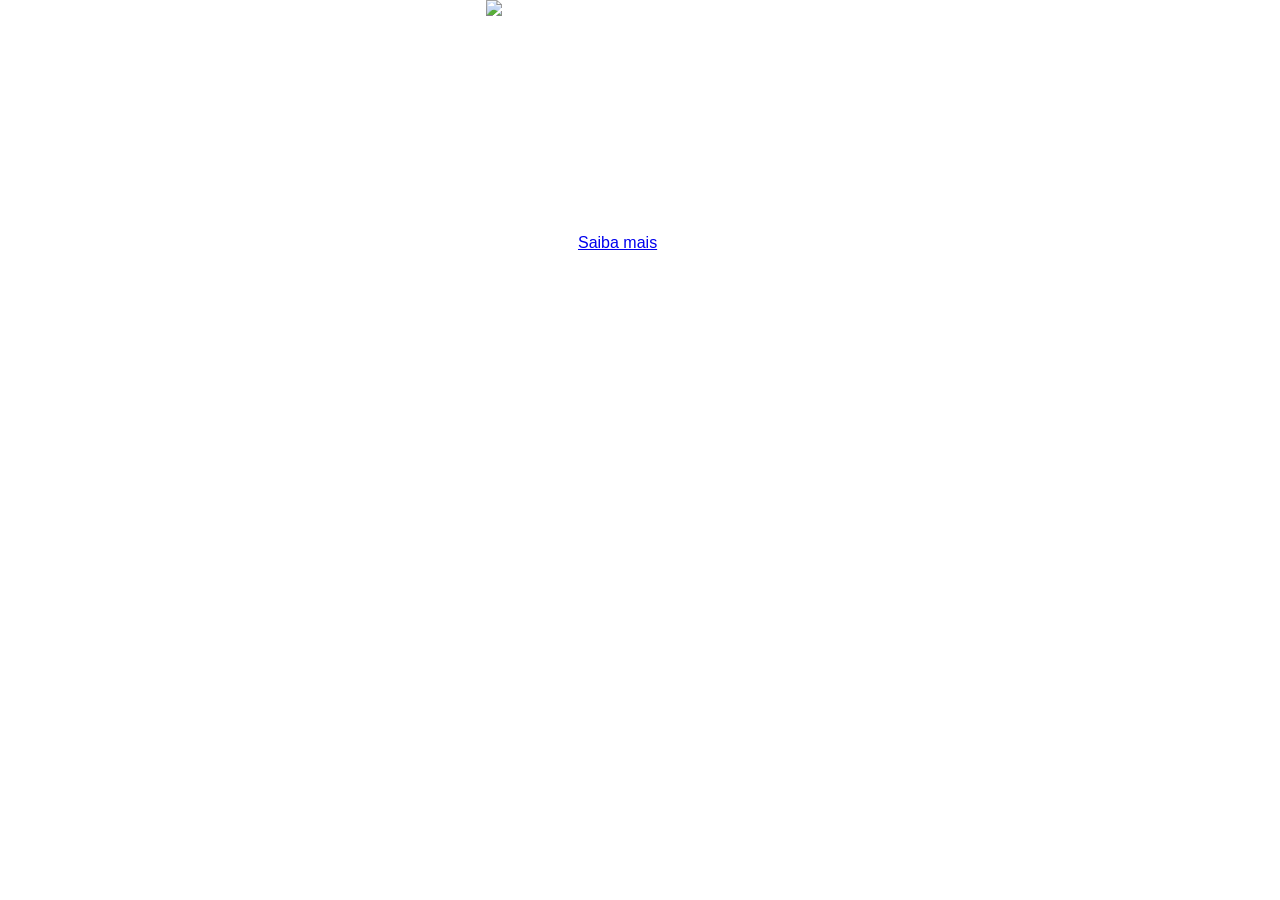
==== aula 15/index.html @ 6b8d2ed3 "." ====
<!DOCTYPE html>
<html lang="pt-br">
<head>
    <meta charset="UTF-8">
    <meta name="viewport" content="width=device-width, initial-scale=1.0">
    <link rel="stylesheet" href="./style.css">
    <title>Aula 15</title>
</head>
<body>
       <header><img src="https://i.pravatar.cc/150" alt="Sua foto">
       <h1>Seu nome aqui</h1>
       <p>@seuuser</p>
       <p>Estudante de desenvolvimento de sistemas</p>
       </header>
       <main>
        <section class="card">
            <h2>Sobre mim</h2>
            <a href="#">Saiba mais</a>
        </section>
        <section>
            
        </section>
       </main>
    </body>
---- aula 15/style.css ----
body {
    margin: 0;
    font-family: Arial, Helvetica, sans-serif;
    background: linear-gradient(120dg, #ff512f, #dd2476);
    color: #fff;
    display: flex;
    flex-direction: column;
    align-items: center;
}
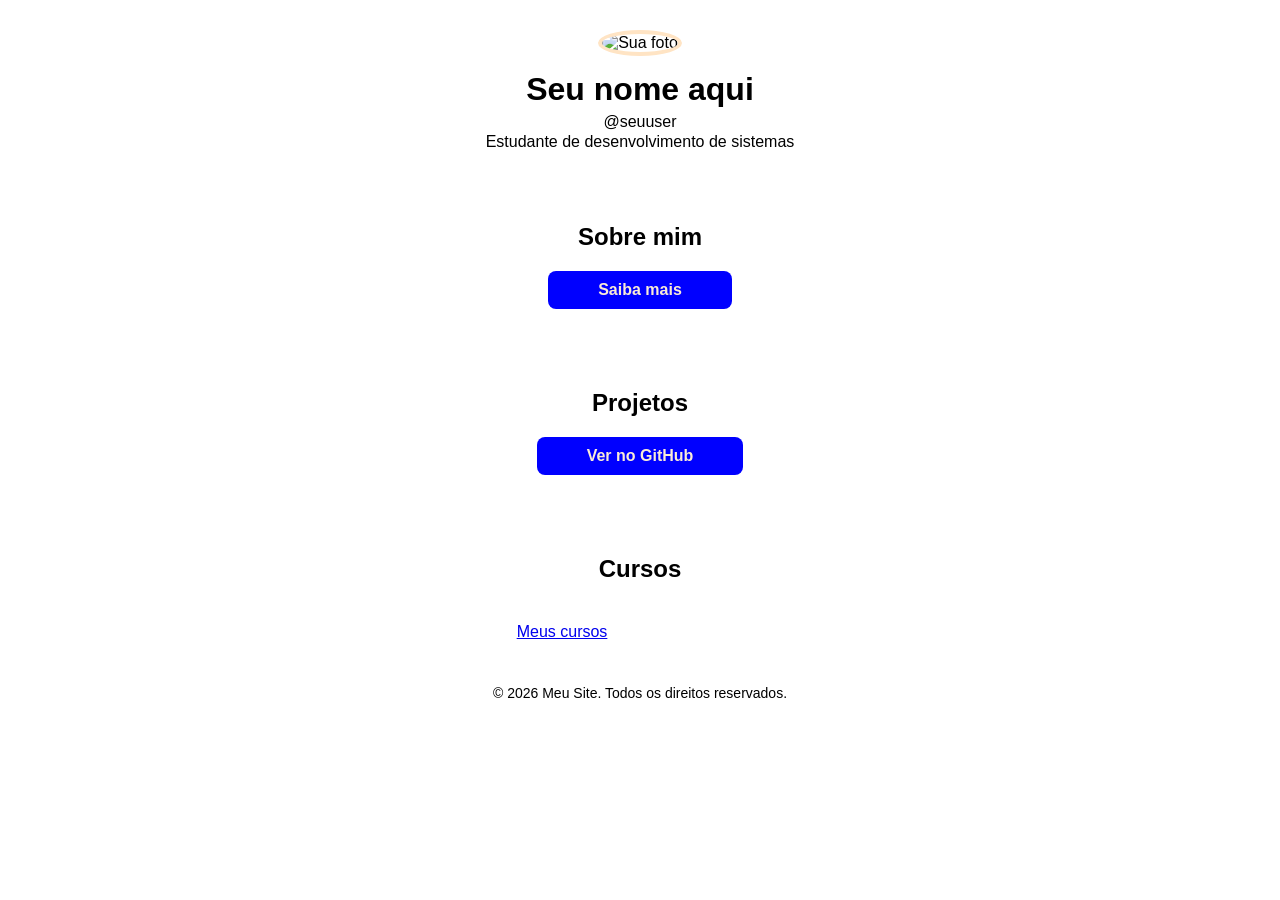
==== commit aa80e0a0: "." ====
--- a/aula 15/index.html
+++ b/aula 15/index.html
@@ -17,8 +17,19 @@
             <h2>Sobre mim</h2>
             <a href="#">Saiba mais</a>
         </section>
+
+        <section class="card">
+            <h2>Projetos</h2>
+            <a href="#">Ver no GitHub</a>
+        </section>
         <section>
-            
+            <h2 class="card">Cursos</h2>
+            <a href="#">Meus cursos</a>
         </section>
+
        </main>
+       <footer>
+         <p>&copy; 2026 Meu Site. Todos os direitos reservados.</p>
+       </footer>
+
     </body>
--- a/aula 15/style.css
+++ b/aula 15/style.css
@@ -2,8 +2,67 @@
     margin: 0;
     font-family: Arial, Helvetica, sans-serif;
     background: linear-gradient(120dg, #ff512f, #dd2476);
-    color: #fff;
+    color: black;
+    min-height: 100vh;
     display: flex;
     flex-direction: column;
     align-items: center;
+}
+header {
+    text-align: center;
+    padding: 30px;
+}
+header img {
+    width: 150px;
+    height: 150px;
+    border-radius: 50%;
+    border: 4px solid bisque;
+}
+header h1 {
+     margin: 15px 0 5px; /*cima esquerda/direita baixo */ 
+    font-size: 26px:
+}
+
+header p {
+    margin: 2px;
+    font-size: 16px;
+
+}
+
+main {
+    display: flex;
+    flex-direction: column;
+    gap: 20px;
+}
+
+.card {
+    background: rgba(red, green, blue, alpha);
+    border-radius: 12px;
+    padding: 20px;
+    text-align: center;
+    transition: transform 0.2s ease;
+}
+
+.card:hover {
+    transform: scale(1.05);
+}
+
+.card h2 {
+    margin-bottom: 10px;
+}
+
+.card a {
+    display: inline-block;
+    margin-top: 10px;
+    padding: 10px 50px;
+    background: blue;
+    color: antiquewhite;
+    text-decoration: none;
+    border-radius: 8px;
+    font-weight: bold;
+}
+
+footer {
+    margin: 30px 0;
+    font-size: 14px;
 }
